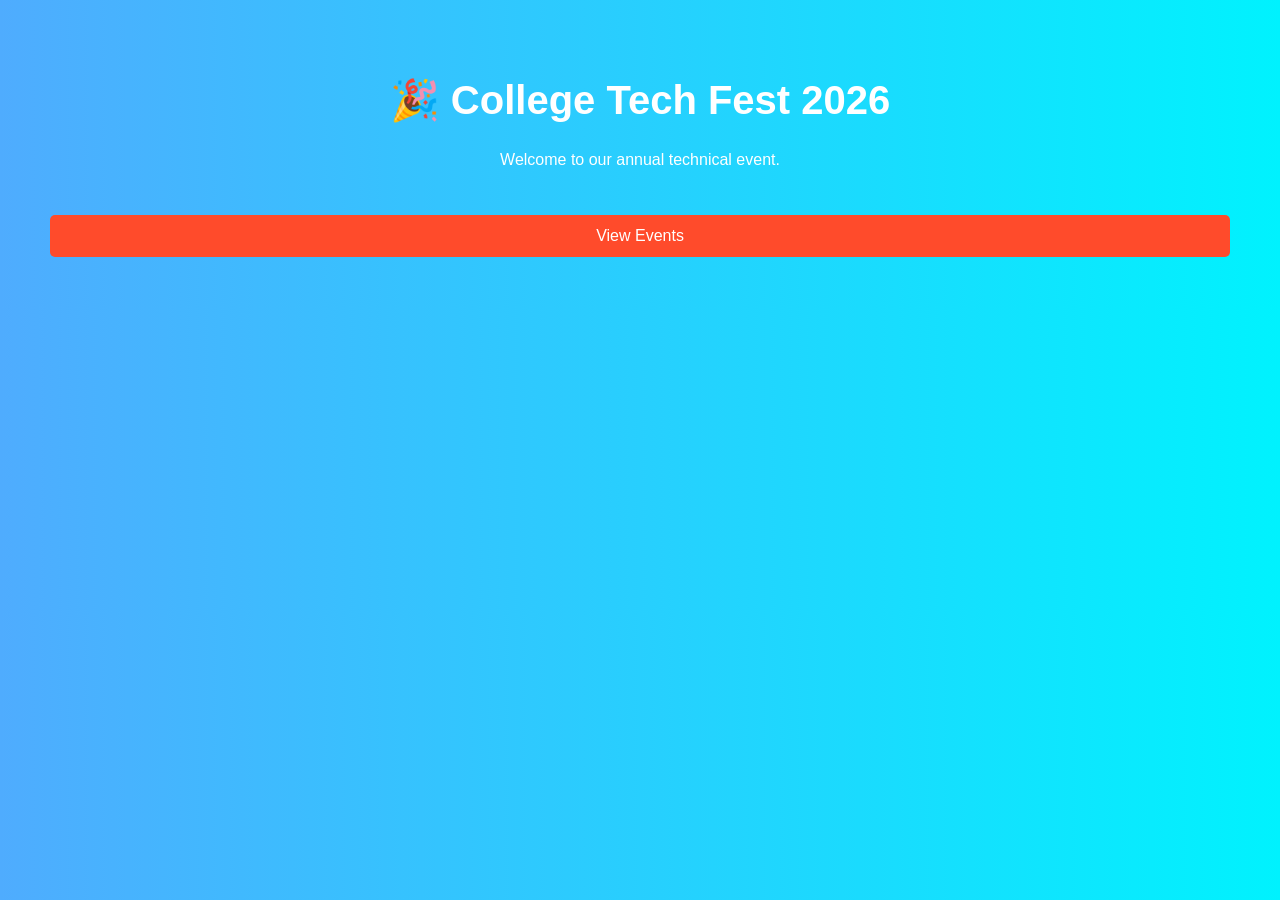
==== index.html @ 09f73b4f "Initial project upload" ====
<!DOCTYPE html>
<html>
<head>
<title>College Tech Fest</title>
<link rel="stylesheet" href="style.css">
</head>

<body>

<div class="container">

<h1>🎉 College Tech Fest 2026</h1>

<p>Welcome to our annual technical event.</p>

<a href="events.html">
<button class="btn">View Events</button>
</a>

</div>

</body>
</html>
---- style.css ----
body{
font-family: Arial;
margin:0;
background: linear-gradient(to right,#4facfe,#00f2fe);
text-align:center;
}

.container{
padding:50px;
color:white;
}

h1{
font-size:40px;
}

.events{
display:flex;
justify-content:center;
gap:20px;
margin-top:30px;
}

.card{
background:white;
color:black;
padding:20px;
width:200px;
border-radius:10px;
box-shadow:0 5px 10px rgba(0,0,0,0.2);
}

.btn{
margin-top:30px;
padding:12px 25px;
font-size:16px;
background:#ff4b2b;
color:white;
border:none;
border-radius:5px;
cursor:pointer;
}

.form-container{
width:350px;
margin:100px auto;
background:white;
padding:30px;
border-radius:10px;
}

input,select{
width:100%;
padding:10px;
margin:10px 0;
}

button{
padding:10px;
background:#4facfe;
color:white;
border:none;
width:100%;
}
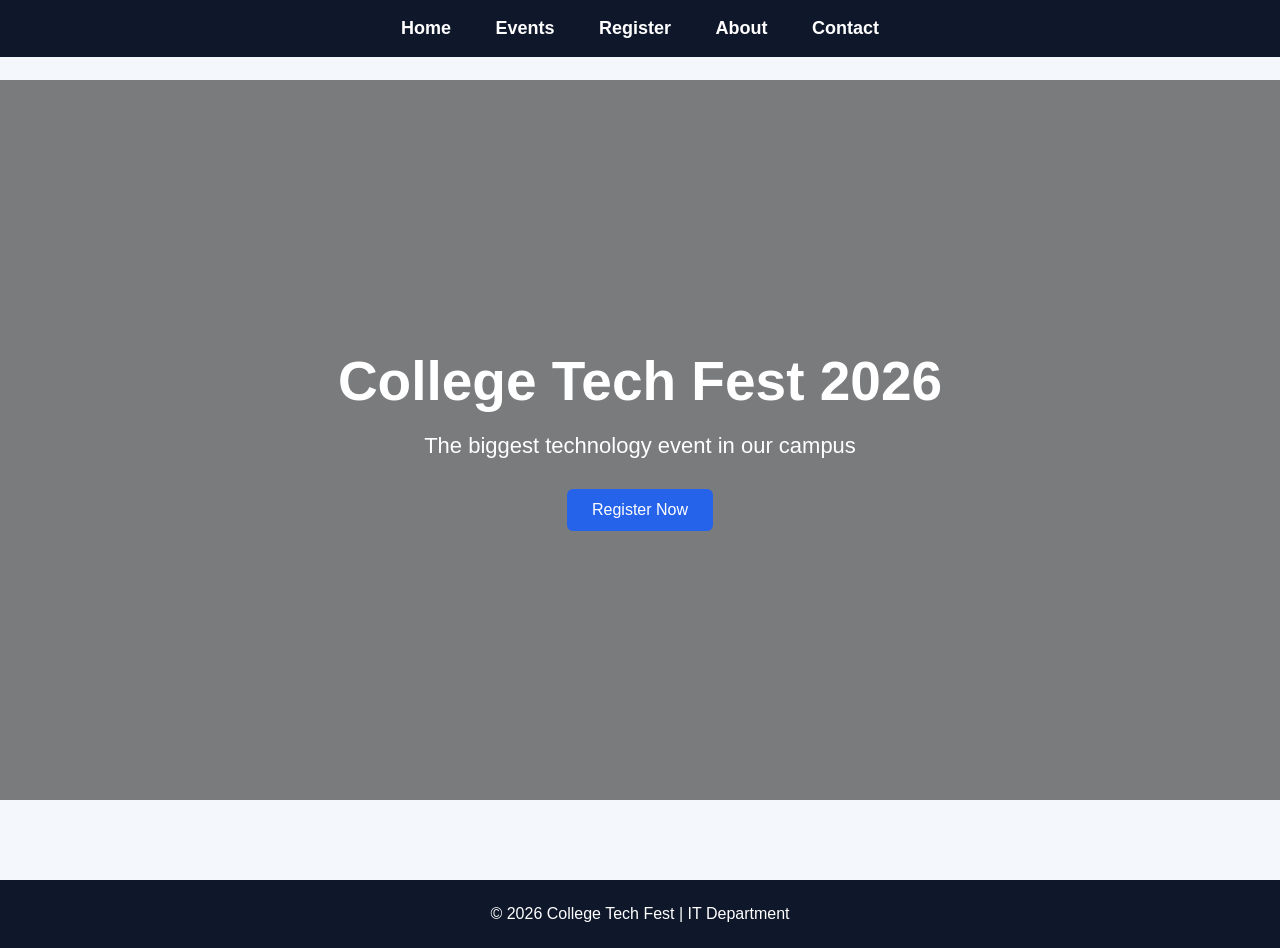
==== commit 7b1d3633: "Add files via upload" ====
--- a/index.html
+++ b/index.html
@@ -1,23 +1,36 @@
 <!DOCTYPE html>
 <html>
+
 <head>
 <title>College Tech Fest</title>
 <link rel="stylesheet" href="style.css">
+<link href="https://fonts.googleapis.com/css2?family=Material+Symbols+Outlined" rel="stylesheet">
 </head>
 
 <body>
 
-<div class="container">
+<nav>
+<a href="index.html">Home</a>
+<a href="events.html">Events</a>
+<a href="register.html">Register</a>
+<a href="about.html">About</a>
+<a href="contact.html">Contact</a>
+</nav>
 
-<h1>🎉 College Tech Fest 2026</h1>
+<section class="hero">
 
-<p>Welcome to our annual technical event.</p>
+<h1>College Tech Fest 2026</h1>
+<p>The biggest technology event in our campus</p>
 
-<a href="events.html">
-<button class="btn">View Events</button>
+<a href="register.html">
+<button>Register Now</button>
 </a>
 
-</div>
+</section>
+
+<footer>
+<p>© 2026 College Tech Fest | IT Department</p>
+</footer>
 
 </body>
 </html>
--- a/style.css
+++ b/style.css
@@ -1,64 +1,198 @@
-body{
-font-family: Arial;
+*{
 margin:0;
-background: linear-gradient(to right,#4facfe,#00f2fe);
-text-align:center;
+padding:0;
+box-sizing:border-box;
+font-family:'Segoe UI',sans-serif;
 }
 
-.container{
-padding:50px;
-color:white;
+body{
+background:#f4f7fb;
+padding-top:80px;
 }
 
-h1{
-font-size:40px;
+/* NAVBAR */
+
+nav{
+position:fixed;
+top:0;
+width:100%;
+background:#0f172a;
+padding:18px;
+text-align:center;
+z-index:1000;
 }
+
+nav a{
+color:white;
+margin:20px;
+font-size:18px;
+text-decoration:none;
+font-weight:600;
+}
+
+nav a:hover{
+color:#38bdf8;
+}
+
+/* HERO SECTION */
+
+.hero{
+height:80vh;
+background-image:url("https://images.unsplash.com/photo-1519389950473-47ba0277781c");
+background-size:cover;
+background-position:center;
+display:flex;
+flex-direction:column;
+justify-content:center;
+align-items:center;
+color:white;
+text-align:center;
+position:relative;
+}
+
+/* DARK OVERLAY */
+
+.hero::before{
+content:"";
+position:absolute;
+top:0;
+left:0;
+width:100%;
+height:100%;
+background:rgba(0,0,0,0.5);
+}
+
+/* KEEP TEXT ABOVE OVERLAY */
+
+.hero *{
+position:relative;
+z-index:2;
+}
+
+.hero h1{
+font-size:55px;
+margin-bottom:20px;
+}
+
+.hero p{
+font-size:22px;
+margin-bottom:30px;
+}
+
+/* BUTTON */
+
+button{
+background:#2563eb;
+color:white;
+padding:12px 25px;
+border:none;
+border-radius:6px;
+font-size:16px;
+cursor:pointer;
+transition:0.3s;
+}
+
+button:hover{
+background:#1d4ed8;
+}
+
+/* EVENTS */
 
 .events{
 display:flex;
 justify-content:center;
-gap:20px;
-margin-top:30px;
+gap:30px;
+padding:80px 20px;
+flex-wrap:wrap;
 }
 
 .card{
 background:white;
-color:black;
-padding:20px;
-width:200px;
-border-radius:10px;
-box-shadow:0 5px 10px rgba(0,0,0,0.2);
+width:280px;
+padding:30px;
+border-radius:12px;
+box-shadow:0 10px 25px rgba(0,0,0,0.1);
+text-align:center;
+transition:0.4s;
 }
 
-.btn{
-margin-top:30px;
-padding:12px 25px;
-font-size:16px;
-background:#ff4b2b;
-color:white;
-border:none;
-border-radius:5px;
-cursor:pointer;
+.card:hover{
+transform:translateY(-10px);
+box-shadow:0 20px 40px rgba(0,0,0,0.2);
 }
 
+.card span{
+font-size:40px;
+color:#2563eb;
+}
+
+/* FORM */
+
 .form-container{
-width:350px;
-margin:100px auto;
+width:420px;
+margin:80px auto;
 background:white;
-padding:30px;
-border-radius:10px;
+padding:40px;
+border-radius:12px;
+box-shadow:0 10px 30px rgba(0,0,0,0.1);
 }
 
 input,select{
 width:100%;
-padding:10px;
-margin:10px 0;
+padding:12px;
+margin:12px 0;
+border-radius:6px;
+border:1px solid #ccc;
 }
 
-button{
-padding:10px;
-background:#4facfe;
+/* ABOUT */
+
+.about{
+max-width:900px;
+margin:auto;
+padding:80px 20px;
+text-align:center;
+font-size:18px;
+}
+
+/* CONTACT */
+
+.contact{
+text-align:center;
+padding:80px;
+font-size:18px;
+}
+
+/* FOOTER */
+
+footer{
+background:#0f172a;
 color:white;
-border:none;
-width:100%;
+text-align:center;
+padding:25px;
+margin-top:80px;
+}
+
+/* MOBILE RESPONSIVE */
+
+@media(max-width:768px){
+
+nav a{
+display:block;
+margin:10px;
+}
+
+.events{
+flex-direction:column;
+align-items:center;
+}
+
+.hero h1{
+font-size:32px;
+}
+
+.form-container{
+width:90%;
+}
+
 }
